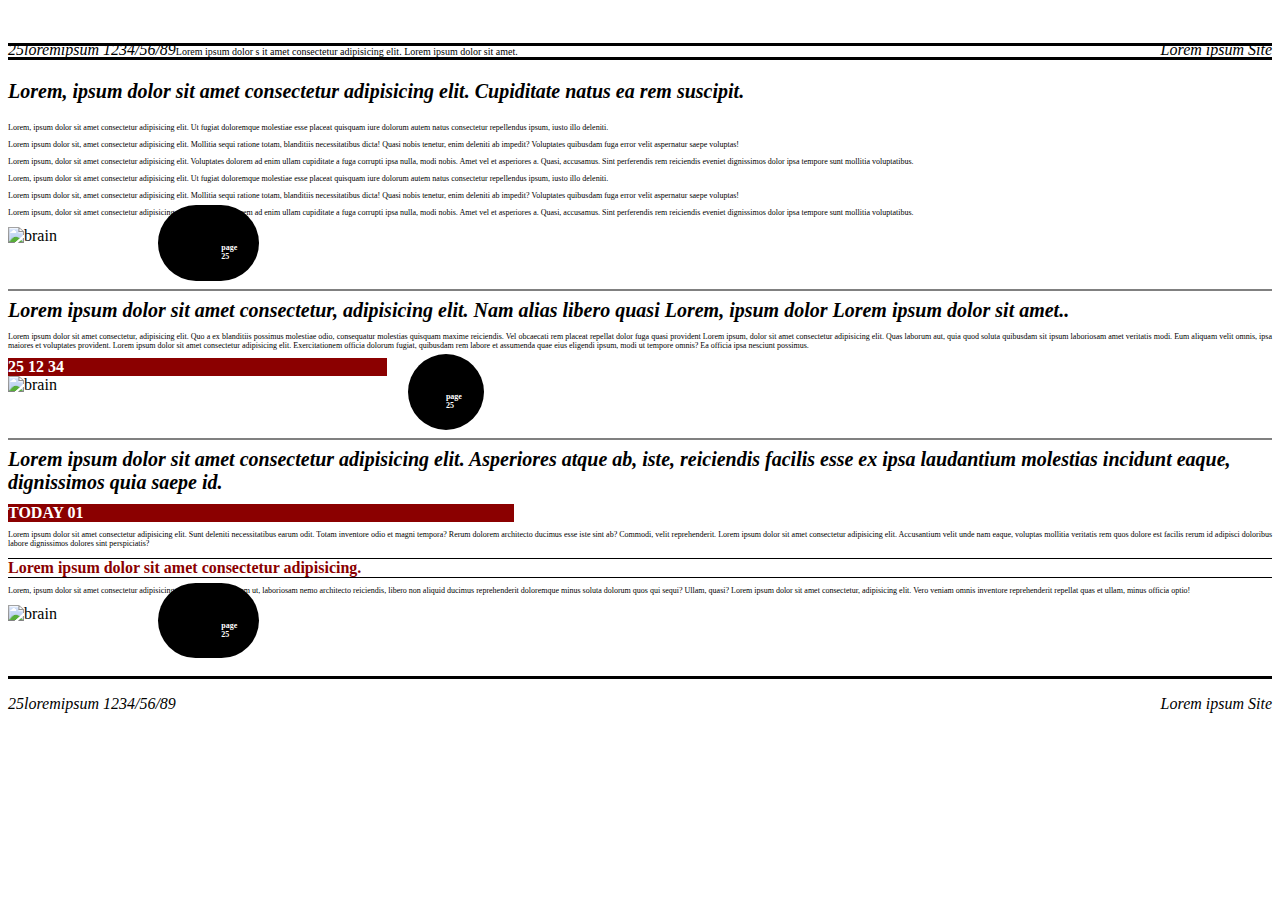
==== index.html @ e8a2eaca "Rename news1.html to index.html" ====
<!DOCTYPE html>
<html lang="en">
<head>
    <meta charset="UTF-8">
    <meta http-equiv="X-UA-Compatible" content="IE=edge">
    <meta name="viewport" content="width=device-width, initial-scale=1.0">
    <link rel="stylesheet" href="https://cdn.jsdelivr.net/npm/bootstrap@4.5.3/dist/css/bootstrap.min.css" integrity="sha384-TX8t27EcRE3e/ihU7zmQxVncDAy5uIKz4rEkgIXeMed4M0jlfIDPvg6uqKI2xXr2" crossorigin="anonymous">

    <title>Document</title>
    <link rel="stylesheet" href="news1.css">
</head>
<body>
   
    <div class="fun">
        <p class="alignleft"><i>25loremipsum 1234/56/89</i></p>
        <p class="alignright"><i>Lorem ipsum Site</i></p>
 </div>
      <br>

      <div class="floor"  >  Lorem ipsum dolor s
        it amet consectetur adipisicing elit. Lorem ipsum dolor sit amet. </div>
      <div class="containetr-fluid">
          <div class="row">
              <div class="col-8"><p class="para">Lorem, ipsum dolor sit amet consectetur adipisicing elit. 
                  Cupiditate natus ea rem suscipit.</p>
                  <div class="row">
                     <div class="col-6"><p class="font">Lorem, ipsum dolor sit amet consectetur adipisicing elit. Ut fugiat doloremque molestiae esse placeat quisquam 
                         iure dolorum autem natus consectetur repellendus ipsum, iusto illo deleniti.</p>
                              <p class="font">Lorem ipsum dolor sit, amet consectetur adipisicing elit. 
                                  Mollitia sequi ratione totam, blanditiis necessitatibus dicta! Quasi nobis tenetur, 
                                  enim deleniti ab impedit? Voluptates quibusdam fuga error velit aspernatur saepe voluptas!</p>
                              <p class="font">Lorem ipsum, dolor sit amet consectetur adipisicing elit. 
                                  Voluptates dolorem ad enim ullam cupiditate a fuga corrupti ipsa nulla, modi nobis. 
                                  Amet vel et asperiores a. Quasi, accusamus. Sint perferendis rem reiciendis eveniet dignissimos dolor ipsa tempore sunt mollitia voluptatibus.</p>
                    </div>
                     <div class="col-6">
                        <p class="font">Lorem, ipsum dolor sit amet consectetur adipisicing elit. 
                            Ut fugiat doloremque molestiae esse placeat quisquam iure dolorum autem natus consectetur repellendus ipsum, iusto illo deleniti.</p>
                        <p class="font">Lorem ipsum dolor sit, amet consectetur adipisicing elit. 
                            Mollitia sequi ratione totam, blanditiis necessitatibus dicta! Quasi nobis tenetur, 
                            enim deleniti ab impedit? Voluptates quibusdam fuga error velit aspernatur saepe voluptas!</p>
                        <p class="font">Lorem ipsum, dolor sit amet consectetur adipisicing elit. 
                            Voluptates dolorem ad enim ullam cupiditate a fuga corrupti ipsa nulla, 
                            modi nobis. Amet vel et asperiores a. Quasi, accusamus. Sint perferendis rem reiciendis eveniet dignissimos dolor ipsa tempore sunt mollitia voluptatibus.</p>
                     </div>
                  </div>
                </div>

              <div class="col-4">
                <img src="https://i2-prod.essexlive.news/incoming/article4888442.ece/ALTERNATES/s615/2_ESSEX-BREAKING-NEWS.jpg" alt="brain" width="200" height="250">
                <div class="pom" > <b>page  <br>25</b></div>

                </div>
           </div>
        
           <hr style="height:2px;border-width:0;color:gray;background-color:gray">
           <div class="para">Lorem ipsum dolor sit amet consectetur, adipisicing elit. Nam alias libero quasi Lorem, ipsum dolor Lorem ipsum dolor sit amet..</repudiandae></div>
           <div class="row">
               <div class="col-4">
                   <p class="font">Lorem ipsum dolor sit amet consectetur, adipisicing elit. Quo a ex blanditiis possimus molestiae 
                       odio, consequatur molestias quisquam maxime reiciendis. Vel obcaecati rem placeat repellat dolor 
                       fuga quasi provident Lorem ipsum, dolor sit amet consectetur adipisicing elit. Quas laborum aut, 
                       quia quod soluta quibusdam sit ipsum laboriosam amet veritatis modi. Eum aliquam velit omnis,
                        ipsa maiores et voluptates provident. Lorem ipsum dolor sit amet consectetur adipisicing elit. 
                        Exercitationem officia dolorum fugiat, quibusdam rem labore et assumenda quae eius eligendi 
                        ipsum, modi ut tempore omnis? Ea officia ipsa nesciunt possimus.</p>
               </div>
               <div class="col-8">
                <div style="background-color: darkred;color: white;width: 30%;"><B>25 12 34</B> </div>
                <img src="https://i2-prod.essexlive.news/incoming/article4888442.ece/ALTERNATES/s615/2_ESSEX-BREAKING-NEWS.jpg" alt="brain" width="460" height="150">
                <div class="trip" > <b>page  <br>25</b></div>
               </div>
           </div>
           <hr style="height:2px;border-width:0;color:gray;background-color:gray">
           <div class="para">Lorem ipsum dolor sit amet consectetur adipisicing elit. Asperiores atque ab, iste, reiciendis facilis 
               esse ex ipsa laudantium molestias incidunt eaque, dignissimos quia saepe id.</div>
               <div class="row">
                   <div class="col-4">
                    <div style="background-color: darkred;color: white;width: 40%;"><B>TODAY 01</B> </div>
                    <p class="font">Lorem ipsum dolor sit amet consectetur adipisicing elit. Sunt deleniti necessitatibus earum odit.
                         Totam inventore odio et magni tempora? Rerum dolorem architecto ducimus esse iste sint ab? 
                         Commodi, velit reprehenderit. Lorem ipsum dolor sit amet consectetur adipisicing elit. 
                         Accusantium velit unde nam eaque, voluptas mollitia veritatis rem quos dolore est 
                         facilis rerum id adipisci doloribus labore dignissimos dolores sint perspiciatis?</p>
                   </div>
                   <div class="col-4">
                       <div class="hp"><b>Lorem ipsum dolor sit amet consectetur adipisicing.</b></div>
                       <p class="font">Lorem, ipsum dolor sit amet consectetur adipisicing elit. Officiis atque cum ut, 
                           laboriosam nemo architecto reiciendis, libero non aliquid ducimus reprehenderit 
                           doloremque minus soluta dolorum quos qui sequi? Ullam, quasi? Lorem ipsum dolor sit amet consectetur, adipisicing elit. Vero veniam omnis inventore reprehenderit 
                           repellat quas et ullam, minus officia optio!</p>
                   </div>
                   <div class="col-4">
                    <img src="https://i2-prod.essexlive.news/incoming/article4888442.ece/ALTERNATES/s615/2_ESSEX-BREAKING-NEWS.jpg" alt="brain" width="200" height="150">
                    <div class="pom" > <b>page  <br>25</b></div>
                   </div>
               </div><br>
               
              <div class="non">
                <p class="alignleft"><i>25loremipsum 1234/56/89</i></p>
                <p class="alignright"><i>Lorem ipsum Site</i></p>
            </div>
               
         </div>
           
        
     </div>
     </body>
     </html>
---- news1.css ----
.alignleft {
	float: left;
}
.alignright {
	float: right;
}
#textbox{
 

  border-top: solid black;
  border-bottom: solid black;
}
.fun{
  border-bottom: "solid black";
  margin-top: 2%;
}
.floor{
  border-bottom: solid black;
  border-top: solid black;
  font-size: 10px;
  text-align: justify;

}
.para{
  font-size: 20px;
  font-style: italic;
  font-weight: 700;
  
}
.font{
font-size:  8px;
text-align:justify;


}
.pom{
  display: flex;
  background-color: black;
  color: white;
  width: 1cm;
  height: 1cm;
  margin-left: 150px;
  margin-top:-40px;
  font-size: 8px;
  padding-left: 5%;
  padding-top: 3%;
  position: relative;
 


border-radius: 100px;
}
.col-4{
  margin-top: 10px;
}
.trip{
  display: flex;
  background-color: black;
  color: white;
  width: 1cm;
  height: 1cm;
  margin-left: 400px;
  margin-top:-40px;
  font-size: 8px;
  padding-left: 3%;
  padding-top: 3%;
  position: relative;
 


border-radius: 100px;
}
.hp{
  border-bottom: 1px solid black;
  border-top: 1px solid black;;
  color: darkred;
}
.non{
  margin-top: 0px;
  border-top: solid black;
}
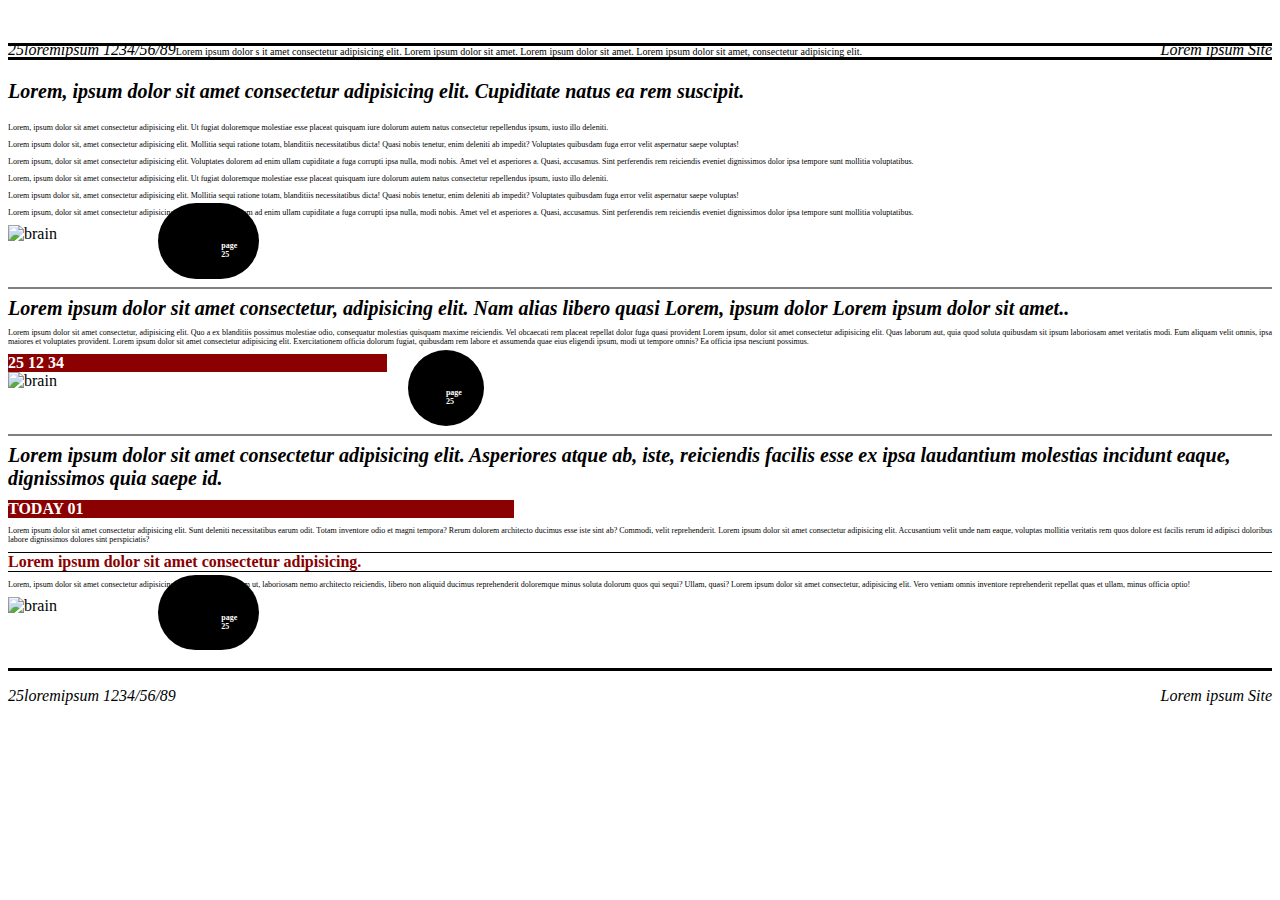
==== commit 8e776d1f: "Update index.html" ====
--- a/index.html
+++ b/index.html
@@ -18,13 +18,14 @@
       <br>
 
       <div class="floor"  >  Lorem ipsum dolor s
-        it amet consectetur adipisicing elit. Lorem ipsum dolor sit amet. </div>
+        it amet consectetur adipisicing elit. Lorem ipsum dolor sit amet. Lorem ipsum dolor sit amet. Lorem ipsum dolor sit amet,
+         consectetur adipisicing elit. </div>
       <div class="containetr-fluid">
           <div class="row">
-              <div class="col-8"><p class="para">Lorem, ipsum dolor sit amet consectetur adipisicing elit. 
+              <div class="col-sm-8"><p class="para">Lorem, ipsum dolor sit amet consectetur adipisicing elit. 
                   Cupiditate natus ea rem suscipit.</p>
                   <div class="row">
-                     <div class="col-6"><p class="font">Lorem, ipsum dolor sit amet consectetur adipisicing elit. Ut fugiat doloremque molestiae esse placeat quisquam 
+                     <div class="col-sm-6"><p class="font">Lorem, ipsum dolor sit amet consectetur adipisicing elit. Ut fugiat doloremque molestiae esse placeat quisquam 
                          iure dolorum autem natus consectetur repellendus ipsum, iusto illo deleniti.</p>
                               <p class="font">Lorem ipsum dolor sit, amet consectetur adipisicing elit. 
                                   Mollitia sequi ratione totam, blanditiis necessitatibus dicta! Quasi nobis tenetur, 
@@ -33,7 +34,7 @@
                                   Voluptates dolorem ad enim ullam cupiditate a fuga corrupti ipsa nulla, modi nobis. 
                                   Amet vel et asperiores a. Quasi, accusamus. Sint perferendis rem reiciendis eveniet dignissimos dolor ipsa tempore sunt mollitia voluptatibus.</p>
                     </div>
-                     <div class="col-6">
+                     <div class="col-sm-6">
                         <p class="font">Lorem, ipsum dolor sit amet consectetur adipisicing elit. 
                             Ut fugiat doloremque molestiae esse placeat quisquam iure dolorum autem natus consectetur repellendus ipsum, iusto illo deleniti.</p>
                         <p class="font">Lorem ipsum dolor sit, amet consectetur adipisicing elit. 
@@ -46,8 +47,8 @@
                   </div>
                 </div>
 
-              <div class="col-4">
-                <img src="https://i2-prod.essexlive.news/incoming/article4888442.ece/ALTERNATES/s615/2_ESSEX-BREAKING-NEWS.jpg" alt="brain" width="200" height="250">
+              <div class="col-sm-4">
+                <img src="https://i2-prod.essexlive.news/incoming/article4888442.ece/ALTERNATES/s615/2_ESSEX-BREAKING-NEWS.jpg" alt="brain" width="345" height="350">
                 <div class="pom" > <b>page  <br>25</b></div>
 
                 </div>
@@ -56,7 +57,7 @@
            <hr style="height:2px;border-width:0;color:gray;background-color:gray">
            <div class="para">Lorem ipsum dolor sit amet consectetur, adipisicing elit. Nam alias libero quasi Lorem, ipsum dolor Lorem ipsum dolor sit amet..</repudiandae></div>
            <div class="row">
-               <div class="col-4">
+               <div class="col-sm-4">
                    <p class="font">Lorem ipsum dolor sit amet consectetur, adipisicing elit. Quo a ex blanditiis possimus molestiae 
                        odio, consequatur molestias quisquam maxime reiciendis. Vel obcaecati rem placeat repellat dolor 
                        fuga quasi provident Lorem ipsum, dolor sit amet consectetur adipisicing elit. Quas laborum aut, 
@@ -65,9 +66,9 @@
                         Exercitationem officia dolorum fugiat, quibusdam rem labore et assumenda quae eius eligendi 
                         ipsum, modi ut tempore omnis? Ea officia ipsa nesciunt possimus.</p>
                </div>
-               <div class="col-8">
+               <div class="col-sm-8">
                 <div style="background-color: darkred;color: white;width: 30%;"><B>25 12 34</B> </div>
-                <img src="https://i2-prod.essexlive.news/incoming/article4888442.ece/ALTERNATES/s615/2_ESSEX-BREAKING-NEWS.jpg" alt="brain" width="460" height="150">
+                <img src="https://i2-prod.essexlive.news/incoming/article4888442.ece/ALTERNATES/s615/2_ESSEX-BREAKING-NEWS.jpg" alt="brain" width="700" height="200">
                 <div class="trip" > <b>page  <br>25</b></div>
                </div>
            </div>
@@ -83,15 +84,15 @@
                          Accusantium velit unde nam eaque, voluptas mollitia veritatis rem quos dolore est 
                          facilis rerum id adipisci doloribus labore dignissimos dolores sint perspiciatis?</p>
                    </div>
-                   <div class="col-4">
+                   <div class="col-sm-4">
                        <div class="hp"><b>Lorem ipsum dolor sit amet consectetur adipisicing.</b></div>
                        <p class="font">Lorem, ipsum dolor sit amet consectetur adipisicing elit. Officiis atque cum ut, 
                            laboriosam nemo architecto reiciendis, libero non aliquid ducimus reprehenderit 
                            doloremque minus soluta dolorum quos qui sequi? Ullam, quasi? Lorem ipsum dolor sit amet consectetur, adipisicing elit. Vero veniam omnis inventore reprehenderit 
                            repellat quas et ullam, minus officia optio!</p>
                    </div>
-                   <div class="col-4">
-                    <img src="https://i2-prod.essexlive.news/incoming/article4888442.ece/ALTERNATES/s615/2_ESSEX-BREAKING-NEWS.jpg" alt="brain" width="200" height="150">
+                   <div class="col-sm-4">
+                    <img src="https://i2-prod.essexlive.news/incoming/article4888442.ece/ALTERNATES/s615/2_ESSEX-BREAKING-NEWS.jpg" alt="brain" width="350" height="200">
                     <div class="pom" > <b>page  <br>25</b></div>
                    </div>
                </div><br>
@@ -118,3 +119,12 @@
         
     
             
+              
+               
+              
+            
+
+
+        
+    
+            
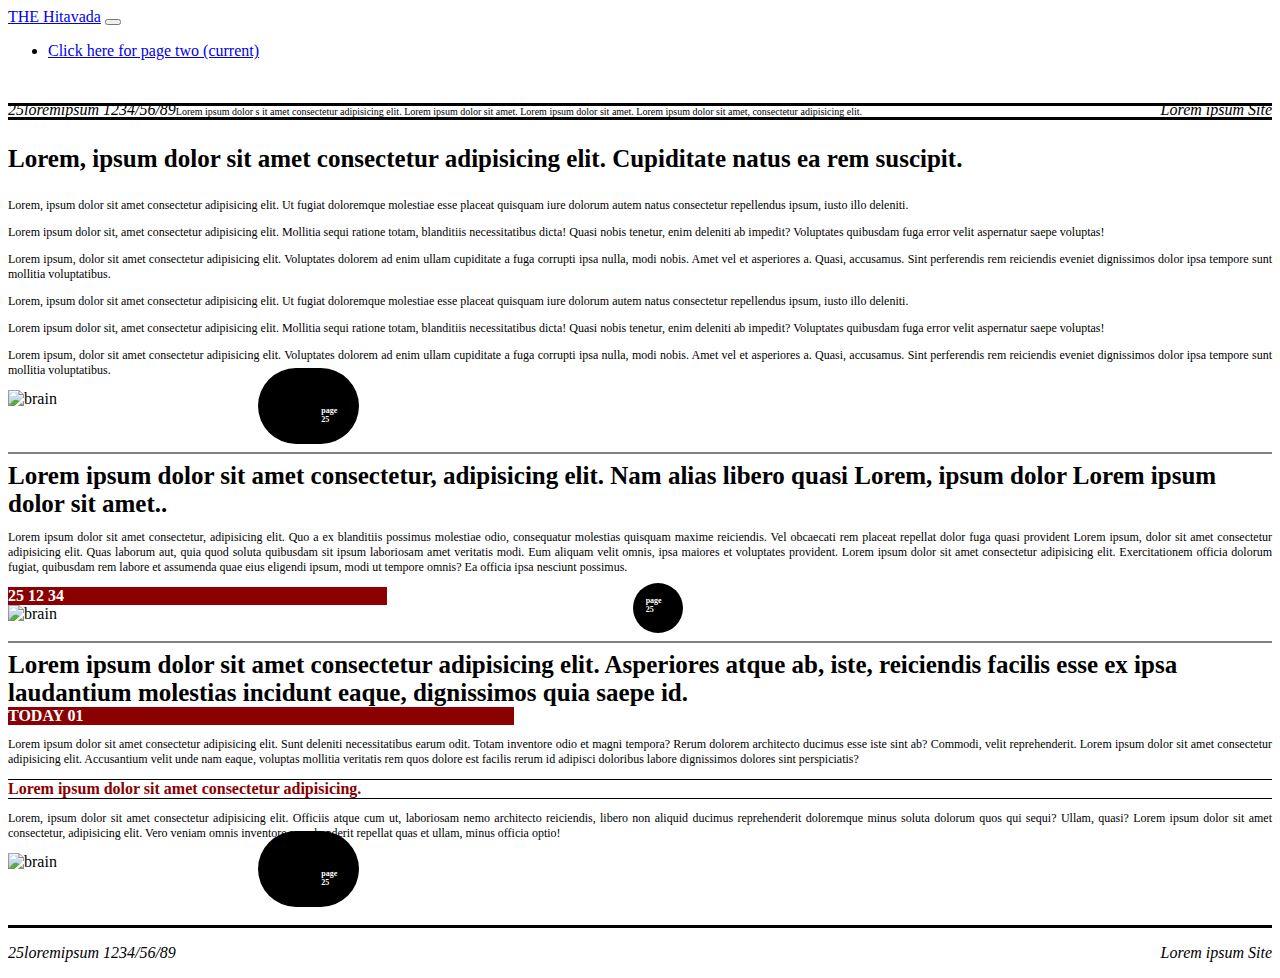
==== commit 976839a5: "Update index.html" ====
--- a/index.html
+++ b/index.html
@@ -10,6 +10,25 @@
     <link rel="stylesheet" href="news1.css">
 </head>
 <body>
+    
+    <nav class="navbar navbar-expand-lg navbar-dark bg-dark">
+        <div class="container">
+            <a class="navbar-brand" href="#">THE Hitavada</a>
+            <button class="navbar-toggler" type="button" data-toggle="collapse" data-target="#navbarsExample07"
+                aria-controls="navbarsExample07" aria-expanded="false" aria-label="Toggle navigation">
+                <span class="navbar-toggler-icon"></span>
+            </button>
+
+            <div class="collapse navbar-collapse" id="navbarsExample07">
+                <ul class="navbar-nav ml-auto">
+                    <li class="nav-item active">
+                        <a class="nav-link" href="https://keen-ptolemy-206175.netlify.app/">Click here for page two <span class="sr-only">(current)</span></a>
+                    </li>
+                   
+                </ul>
+            </div>
+        </div>
+    </nav>
    
     <div class="fun">
         <p class="alignleft"><i>25loremipsum 1234/56/89</i></p>
--- a/news1.css
+++ b/news1.css
@@ -13,6 +13,8 @@
 .fun{
   border-bottom: "solid black";
   margin-top: 2%;
+  color: black;
+  font-weight: 400;
 }
 .floor{
   border-bottom: solid black;
@@ -22,13 +24,13 @@
 
 }
 .para{
-  font-size: 20px;
-  font-style: italic;
+  font-size: 25px;
+ 
   font-weight: 700;
   
 }
 .font{
-font-size:  8px;
+font-size:  12px;
 text-align:justify;
 
 
@@ -39,7 +41,7 @@
   color: white;
   width: 1cm;
   height: 1cm;
-  margin-left: 150px;
+  margin-left: 250px;
   margin-top:-40px;
   font-size: 8px;
   padding-left: 5%;
@@ -50,7 +52,7 @@
 
 border-radius: 100px;
 }
-.col-4{
+.col-sm-4{
   margin-top: 10px;
 }
 .trip{
@@ -59,11 +61,11 @@
   color: white;
   width: 1cm;
   height: 1cm;
-  margin-left: 400px;
+  margin-left: 625px;
   margin-top:-40px;
   font-size: 8px;
-  padding-left: 3%;
-  padding-top: 3%;
+  padding-left: 1%;
+  padding-top: 1%;
   position: relative;
  
 
@@ -78,4 +80,4 @@
 .non{
   margin-top: 0px;
   border-top: solid black;
-}+}
